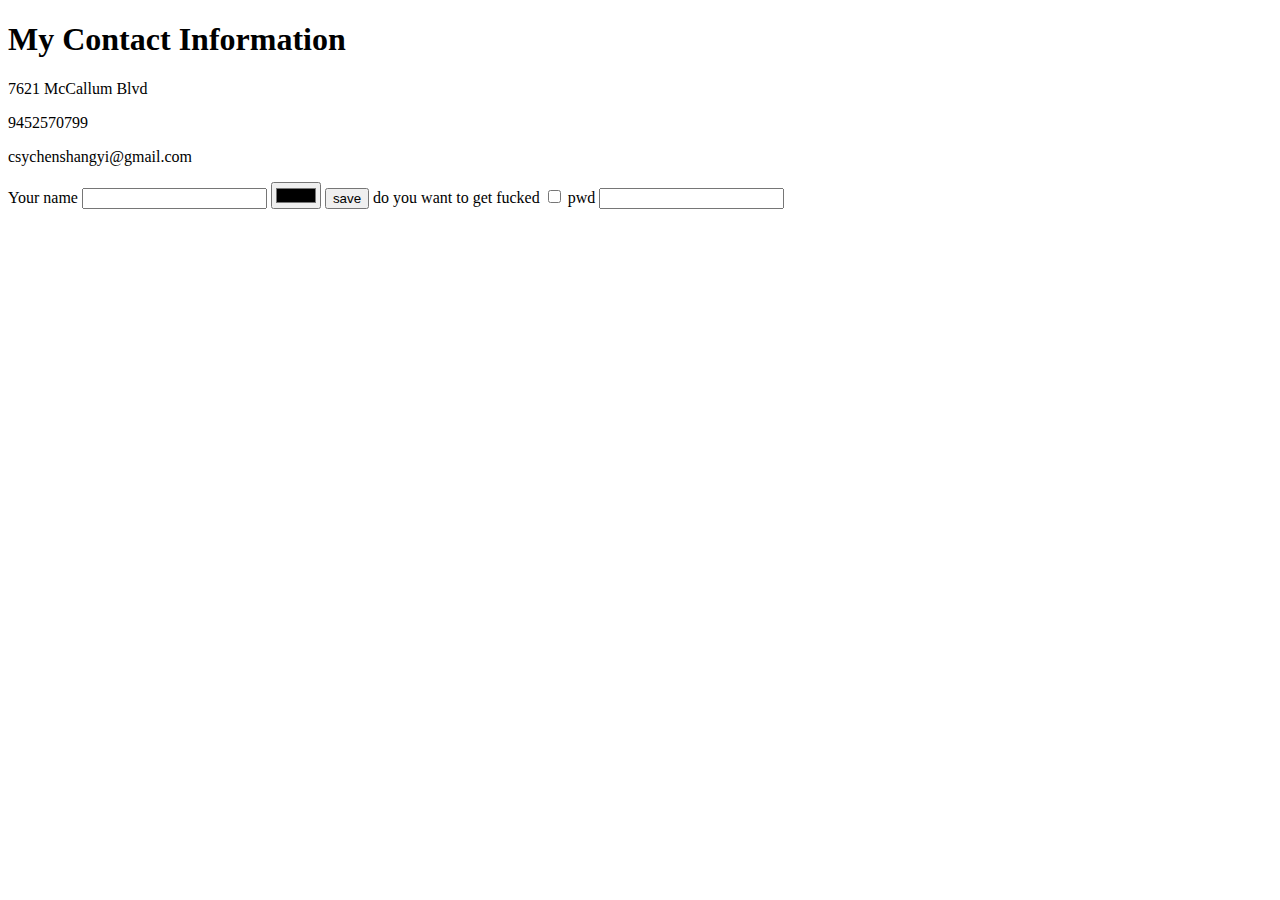
==== mycontact.html @ f3bfb8f0 "first version of CV" ====
<!DOCTYPE html>
<html lang="en">
<head>
    <meta charset="UTF-8">
    <meta http-equiv="X-UA-Compatible" content="IE=edge">
    <meta name="viewport" content="width=device-width, initial-scale=1.0">
    <title>Document</title>
</head>
<body>
    <h1>My Contact Information</h1>
    <p>7621 McCallum Blvd</p>
    <p>9452570799</p>
    <p>csychenshangyi@gmail.com</p>

    <form action="">
        <label for="">Your name</label>
        <input type="text">
        <input type="color">
        <input type="submit" value="save">
        <label for="">do you want to get fucked</label>
        <input type="checkbox">
        <label for="">pwd</label>
        <input type="password">
        
    </form>
</body>
</html>
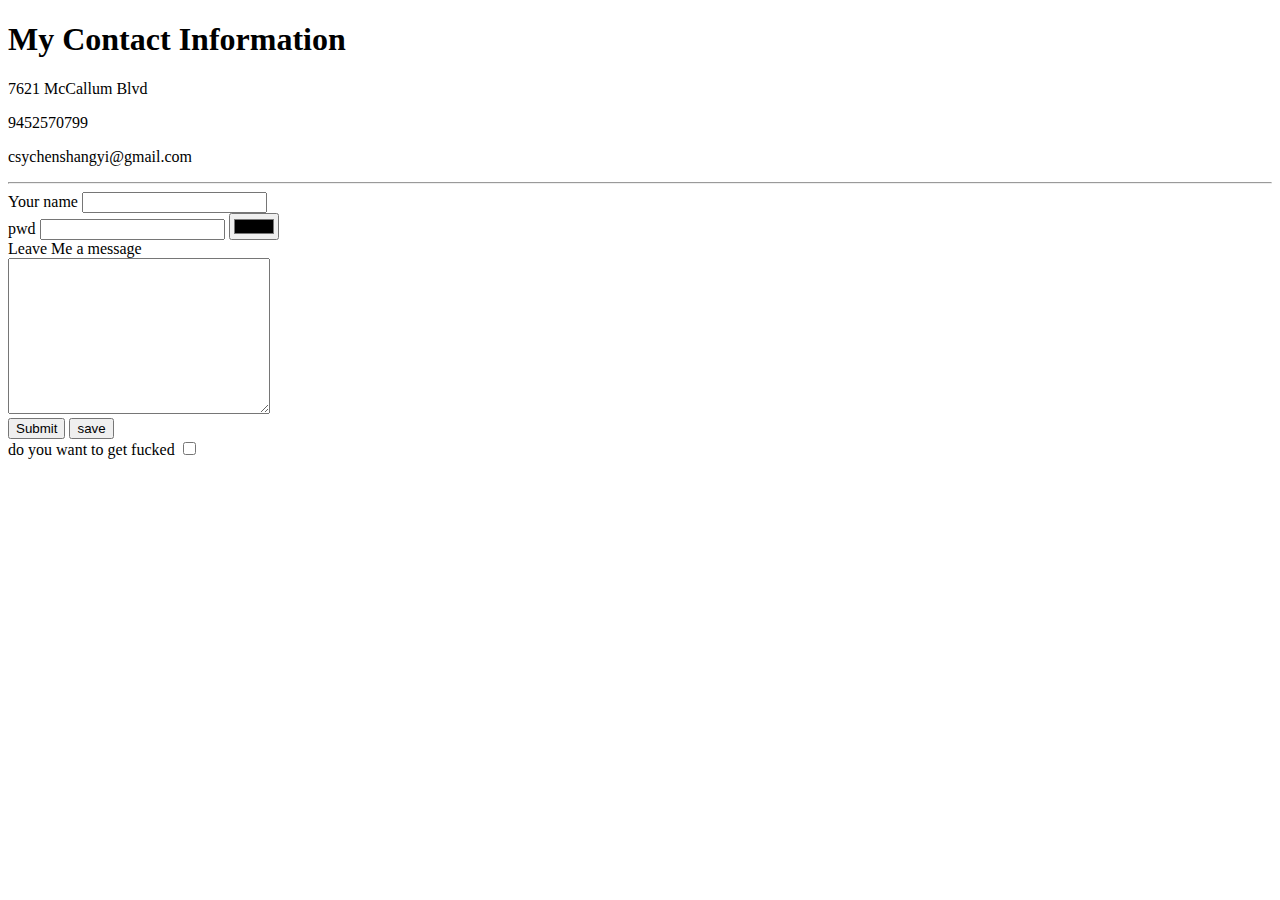
==== commit 755a3737: "Add files via upload" ====
--- a/mycontact.html
+++ b/mycontact.html
@@ -11,16 +11,22 @@
     <p>7621 McCallum Blvd</p>
     <p>9452570799</p>
     <p>csychenshangyi@gmail.com</p>
+    <hr>
+    <form action="mailto:csychenshangyi@gmail.com" method="post" enctype="text/plain">
+        <label for="">Your name</label>
+        <input type="text" name="youtname" value=""> <br>
+        <label for="">pwd</label>
+        <input type="password">
+        <input type="color" name="color0" value="abc"><br>
+        <label for="">Leave Me a message</label><br>
+        <textarea name="name" id="" cols="30" rows="10"></textarea><br>
+        <input type="submit" name="">
 
-    <form action="">
-        <label for="">Your name</label>
-        <input type="text">
-        <input type="color">
         <input type="submit" value="save">
+        <br>
         <label for="">do you want to get fucked</label>
         <input type="checkbox">
-        <label for="">pwd</label>
-        <input type="password">
+
         
     </form>
 </body>
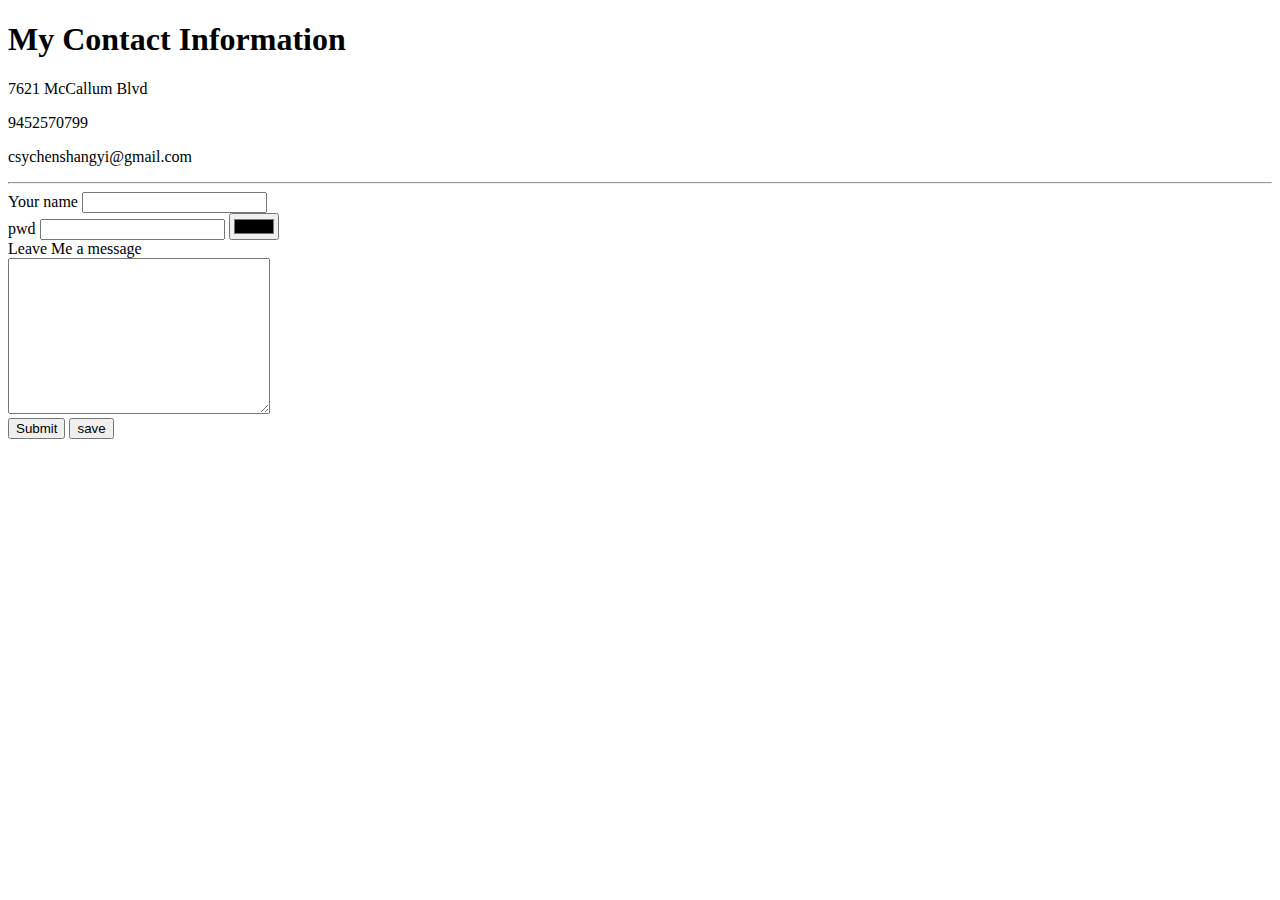
==== commit 9b540f1a: "Update mycontact.html" ====
--- a/mycontact.html
+++ b/mycontact.html
@@ -24,10 +24,9 @@
 
         <input type="submit" value="save">
         <br>
-        <label for="">do you want to get fucked</label>
-        <input type="checkbox">
+
 
         
     </form>
 </body>
-</html>+</html>
